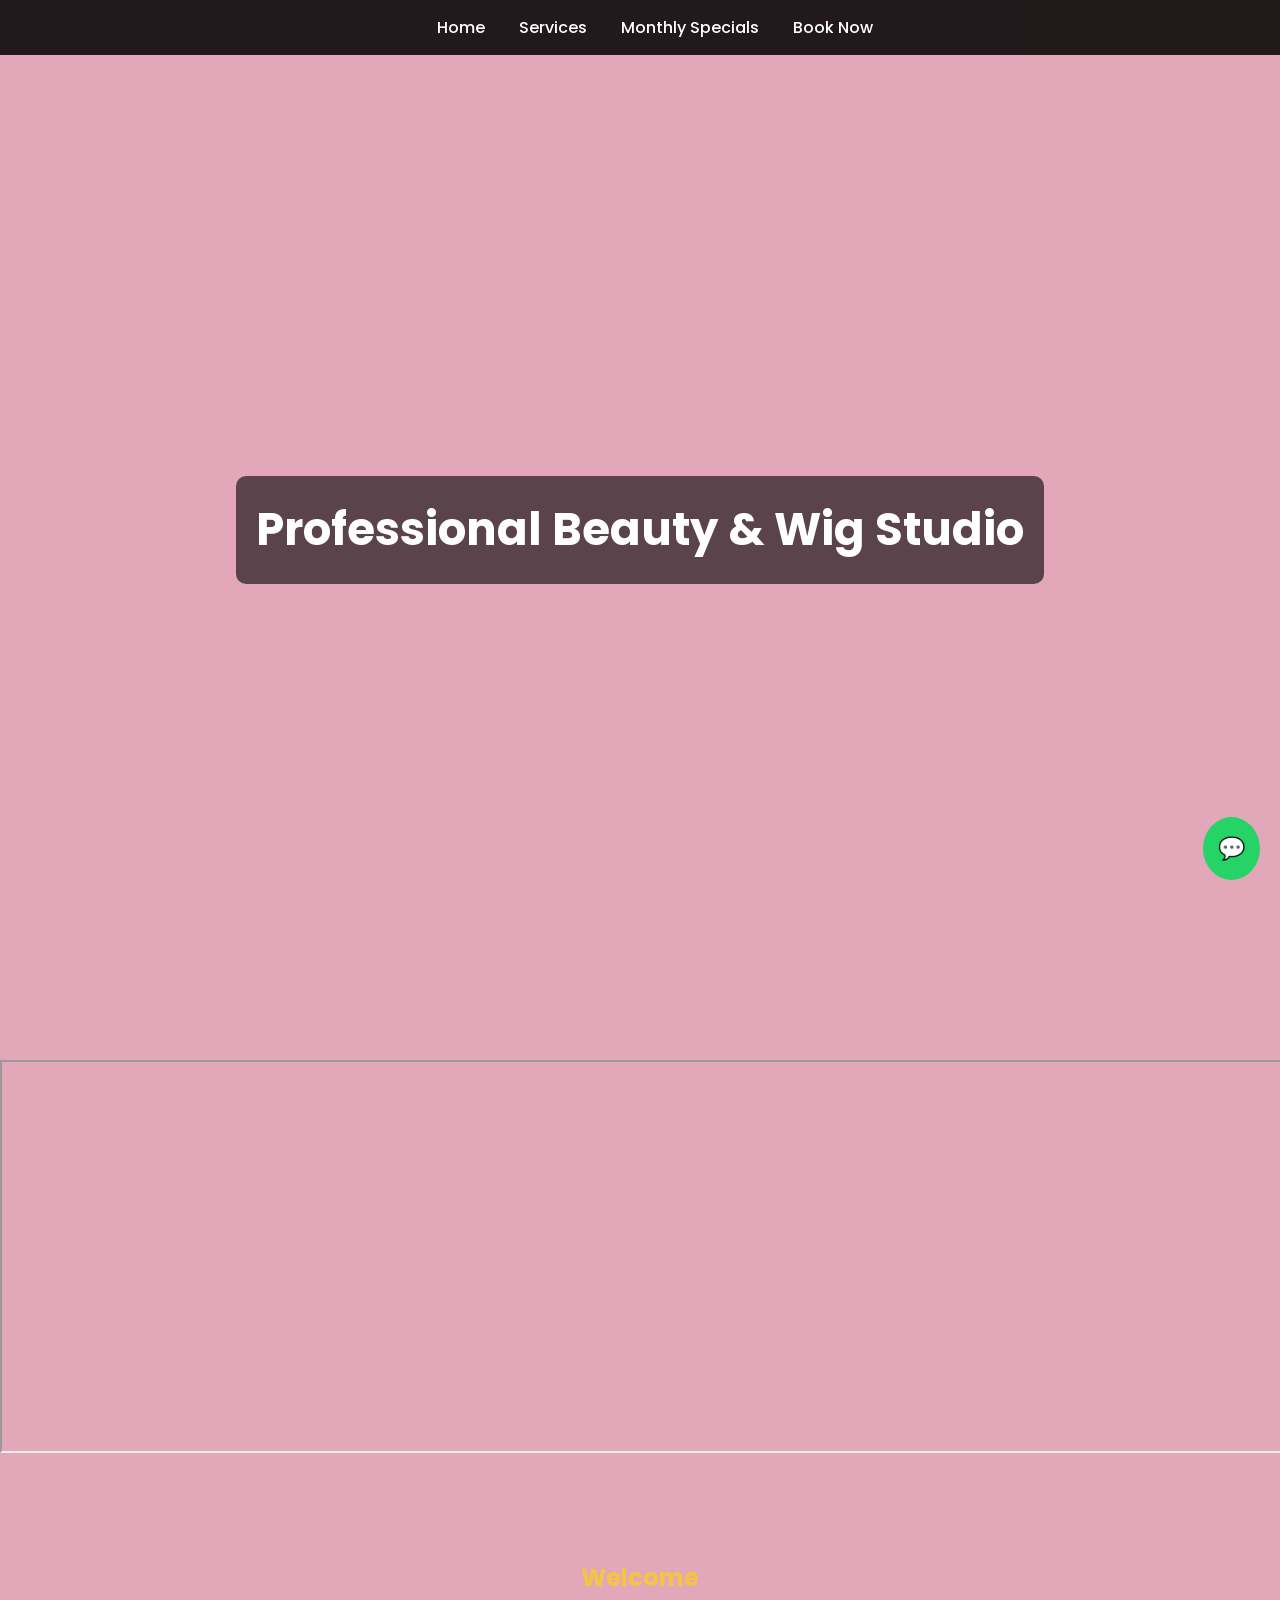
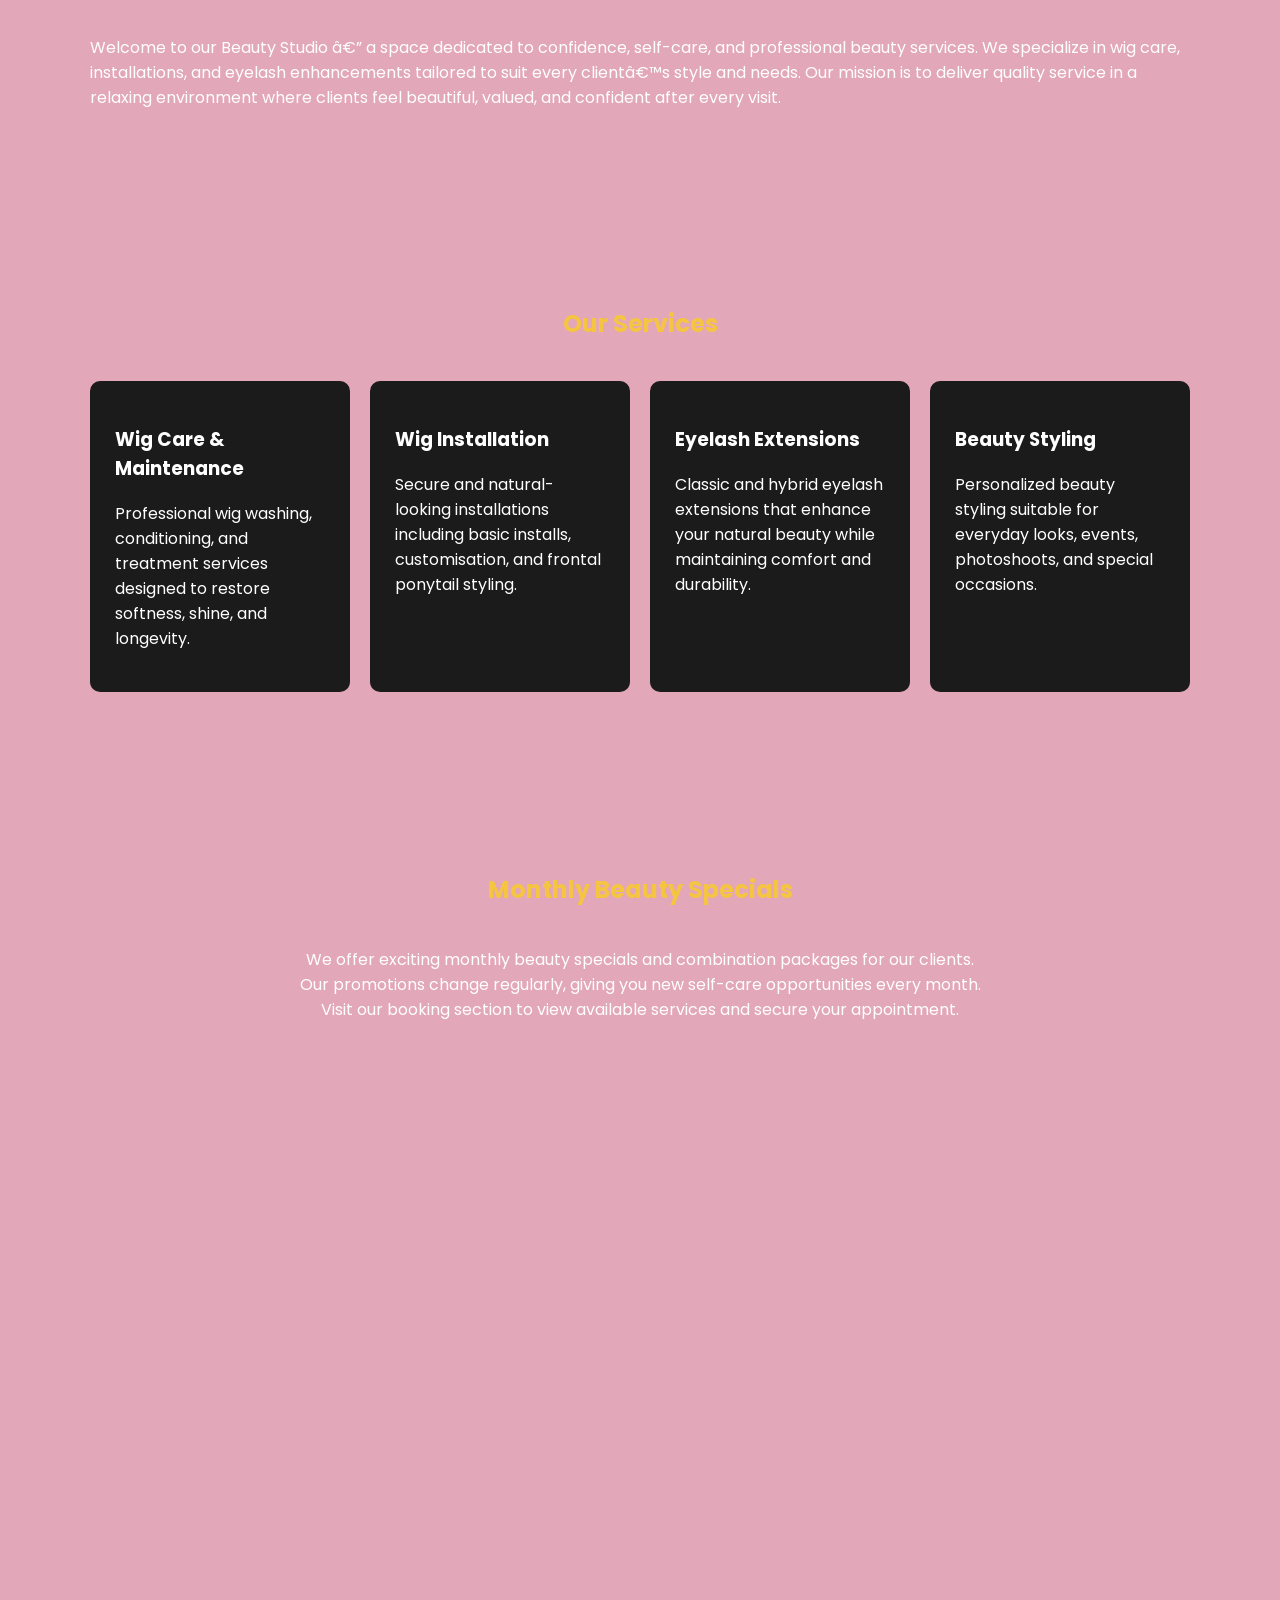
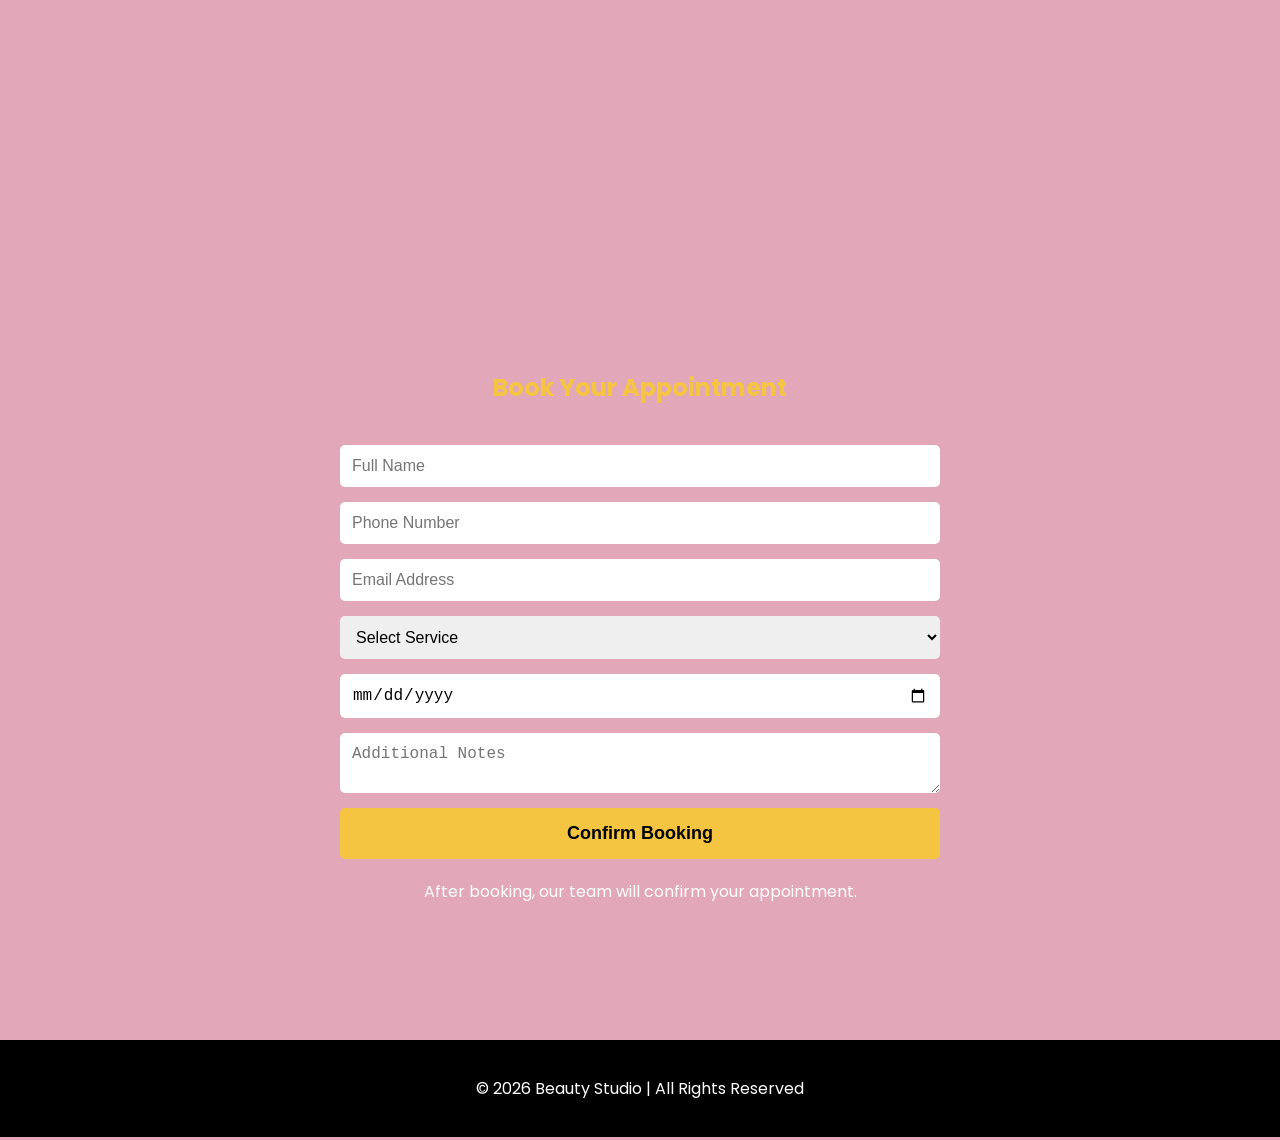
==== book-a-slot.html @ 969ea7e7 "Add files via upload" ====
<!DOCTYPE html>
<html lang="en">
<head>
<meta charset="UTF-8">
<meta name="viewport" content="width=device-width, initial-scale=1.0">
<meta property="og:title" content="Welcome to Hair by Sane Beauty Service">
<meta name="description" content="Step into Hair by Sane, where beauty, confidence, and self-care unite. Located in Mpumalanga Township, Hammarsdale Unit 4 ebhareni, opposite Nosipho Little People Day Care, our studio is dedicated to offering exceptional hair and beauty services tailored to help you look and feel your best."> 
<title>Hair by Sane Beauty Service | Booking</title>
 

<link href="https://fonts.googleapis.com/css2?family=Poppins:wght@300;500;700&display=swap" rel="stylesheet">
<!--=============== FAVICON ===============-->
<link rel="shortcut icon" href="Hair-by-Sane-Beauty-Service-HSBS_htm_files/35.jpg" type="image/x-icon">  
 
<style>

body{
margin:0;
font-family:Poppins, sans-serif;
background:#e2a7b9;
color:white;
scroll-behavior:smooth;
}

/* NAVBAR */

nav{
position:fixed;
width:100%;
background:rgba(0,0,0,0.85);
padding:15px;
text-align:center;
z-index:1000;
}

nav a{
color:white;
margin:0 15px;
text-decoration:none;
font-weight:500;
}

nav a:hover{
color:#f5c542;
}

/* HERO */

.hero{
height:100vh;
background:url("https://images.unsplash.com/photo-1522335789203-aabd1fc54bc9") center/cover no-repeat;
display:flex;
justify-content:center;
align-items:center;
text-align:center;
}

.hero h1{
font-size:45px;
background:rgba(0,0,0,0.6);
padding:20px;
border-radius:10px;
}

/* SECTION */

section{
padding:80px 20px;
max-width:1100px;
margin:auto;
}

h2{
text-align:center;
margin-bottom:40px;
color:#f5c542;
}

/* SERVICES */

.services{
display:grid;
grid-template-columns:repeat(auto-fit,minmax(250px,1fr));
gap:20px;
}

.card{
background:#1b1b1b;
padding:25px;
border-radius:10px;
transition:.3s;
}

.card:hover{
transform:translateY(-5px);
}

/* BOOKING FORM */

form{
max-width:600px;
margin:auto;
display:flex;
flex-direction:column;
gap:15px;
}

input, select, textarea{
padding:12px;
border:none;
border-radius:5px;
font-size:16px;
}

button{
padding:15px;
background:#f5c542;
border:none;
font-size:18px;
font-weight:bold;
cursor:pointer;
border-radius:5px;
}

button:hover{
background:#d9a900;
}

/* WHATSAPP BUTTON */

.whatsapp{
position:fixed;
bottom:20px;
right:20px;
background:#25D366;
color:white;
padding:15px;
border-radius:50%;
font-size:22px;
text-decoration:none;
}

/* FOOTER */

footer{
text-align:center;
padding:20px;
background:black;
margin-top:40px;
}

</style>
</head>

<body>

<!-- NAVIGATION -->
<nav>
<a href="index.html">Home</a>
<a href="#services">Services</a>
<a href="#specials">Monthly Specials</a>
<a href="#booking">Book Now</a>
</nav>

<!-- HERO -->
<section class="hero" id="home">
<h1>Professional Beauty & Wig Studio</h1>
</section>

<!-- HERO --><iframe width="100%" height="389" src="https://www.youtube.com/embed/BzWWoB2ot_w?si=PWeNoA4qysAaxD4k" title="YouTube video player" allow="accelerometer; autoplay; clipboard-write; encrypted-media; gyroscope; picture-in-picture; web-share" referrerpolicy="strict-origin-when-cross-origin"></iframe>  

<!-- ABOUT -->
<section>
<h2>Welcome</h2>
<p>
Welcome to our Beauty Studio â€” a space dedicated to confidence, self-care,
and professional beauty services. We specialize in wig care, installations,
and eyelash enhancements tailored to suit every clientâ€™s style and needs.

Our mission is to deliver quality service in a relaxing environment where
clients feel beautiful, valued, and confident after every visit.
</p>
</section>

<!-- SERVICES -->
<section id="services">
<h2>Our Services</h2>

<div class="services">

<div class="card">
<h3>Wig Care & Maintenance</h3>
<p>
Professional wig washing, conditioning, and treatment services designed
to restore softness, shine, and longevity.
</p>
</div>

<div class="card">
<h3>Wig Installation</h3>
<p>
Secure and natural-looking installations including basic installs,
customisation, and frontal ponytail styling.
</p>
</div>

<div class="card">
<h3>Eyelash Extensions</h3>
<p>
Classic and hybrid eyelash extensions that enhance your natural beauty
while maintaining comfort and durability.
</p>
</div>

<div class="card">
<h3>Beauty Styling</h3>
<p>
Personalized beauty styling suitable for everyday looks,
events, photoshoots, and special occasions.
</p>
</div>

</div>
</section>

<!-- SPECIALS -->
<section id="specials">
<h2>Monthly Beauty Specials</h2>

<p style="text-align:center;max-width:700px;margin:auto;">
We offer exciting monthly beauty specials and combination packages
for our clients. Our promotions change regularly, giving you new
self-care opportunities every month. Visit our booking section
to view available services and secure your appointment.
</p>

</section>

<!-- BOOKING -->
 <!-- Embedded booking begin --><div class="embedded-booking" data-url="https://ladyfairhairbeautysalon.trafft.com" data-query="&t=s&uuid=ceceace4-8acc-4a9b-857e-eccf742e65ca" data-lang="en" data-autoresize="1" data-showsidebar="1" style="min-width: 100%; height: 768px;"></div><script type="text/javascript" src="https://ladyfairhairbeautysalon.trafft.com/embed.js" async></script><!-- Embedded booking end -->
<section id="booking">
<h2>Book Your Appointment</h2>

<form action="https://formspree.io/f/xrbzgajo" method="POST">

<input type="text" placeholder="Full Name" required>

<input type="tel" placeholder="Phone Number" required>

<input type="email" placeholder="Email Address">

<select required>
<option value="">Select Service</option>
<option>Wig Wash & Treatment</option>
<option>Wig Installation</option>
<option>Frontal Ponytail Styling</option>
<option>Classic Eyelashes</option>
<option>Hybrid Eyelashes</option>
</select>

<input type="date" required>

<textarea placeholder="Additional Notes"></textarea>

<button type="submit">Confirm Booking</button>

</form>

<p style="text-align:center;margin-top:20px;">
After booking, our team will confirm your appointment.
</p>

</section>

<!-- FOOTER -->
<footer>
<p>© 2026 Beauty Studio | All Rights Reserved</p>
</footer>

<!-- WHATSAPP CONTACT -->
<a class="whatsapp" href="https://wa.me/2765570431" target="_blank">💬</a>

</body>
</html>
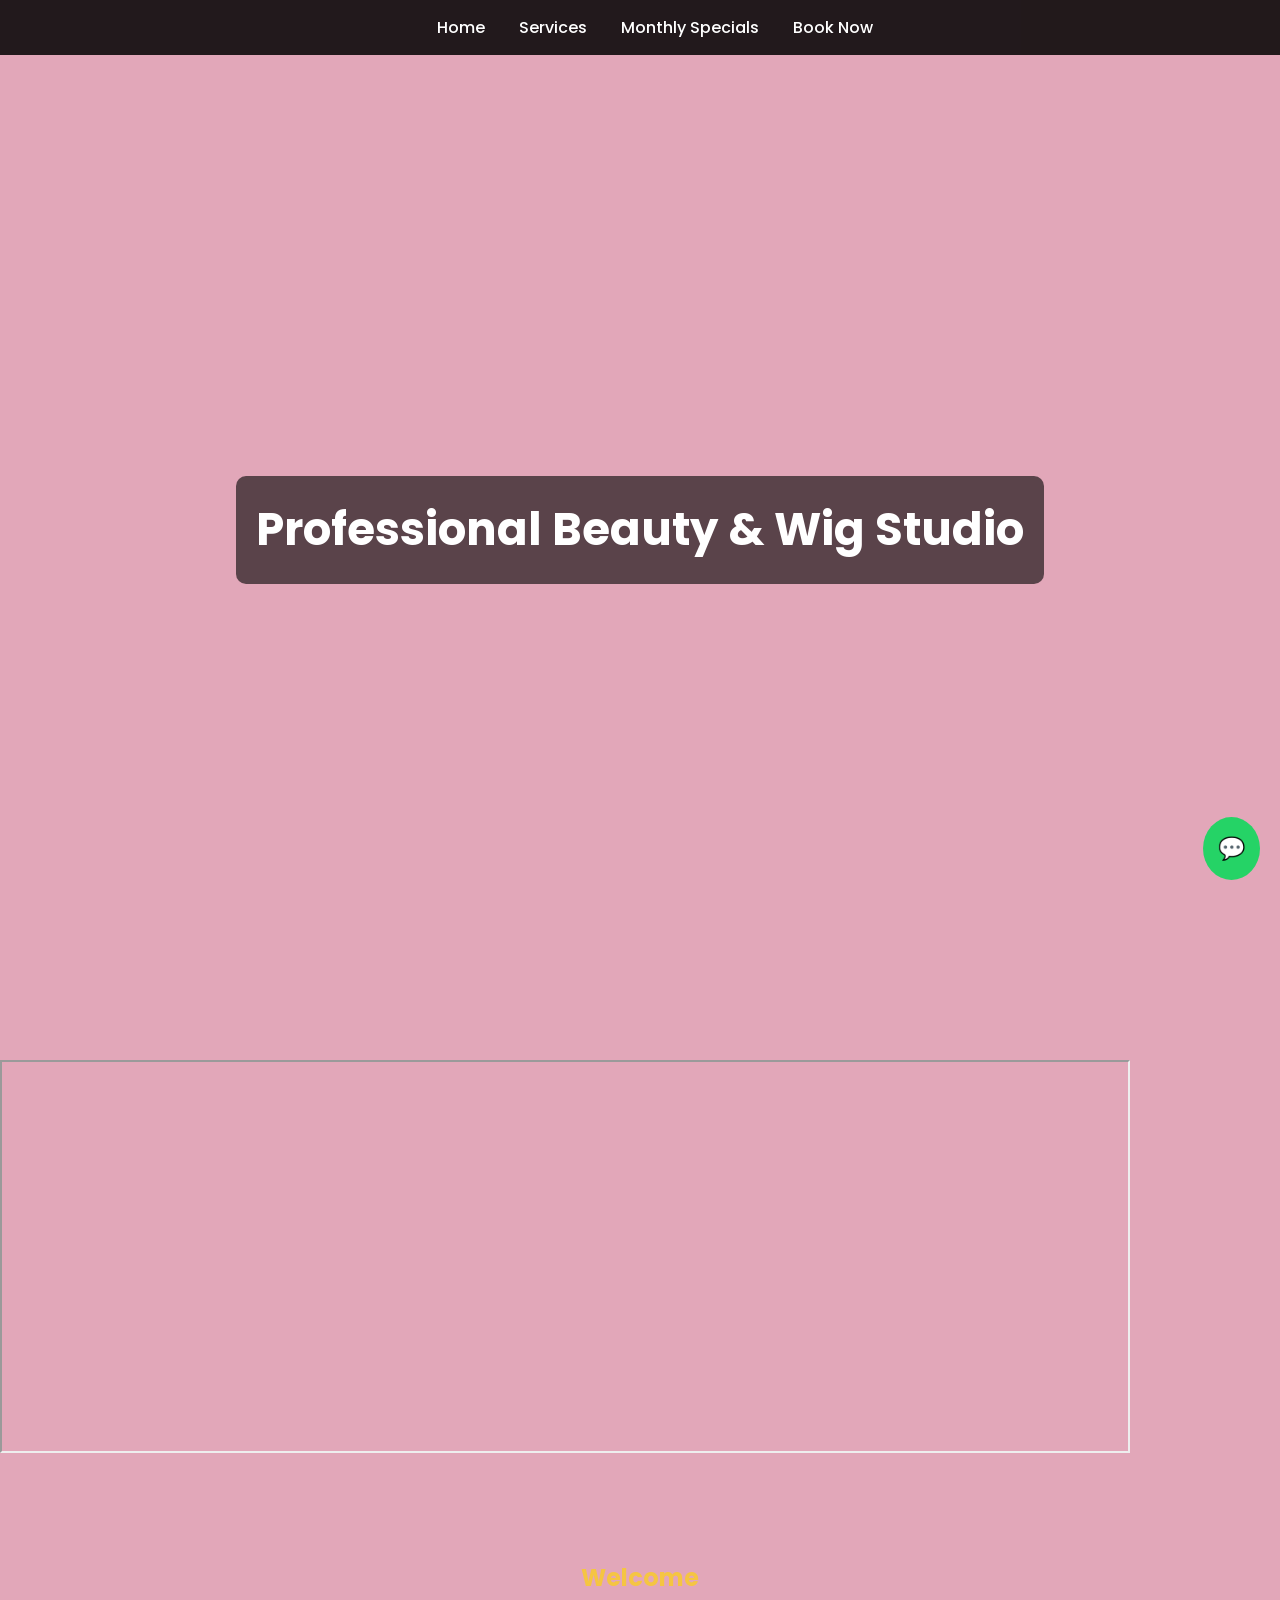
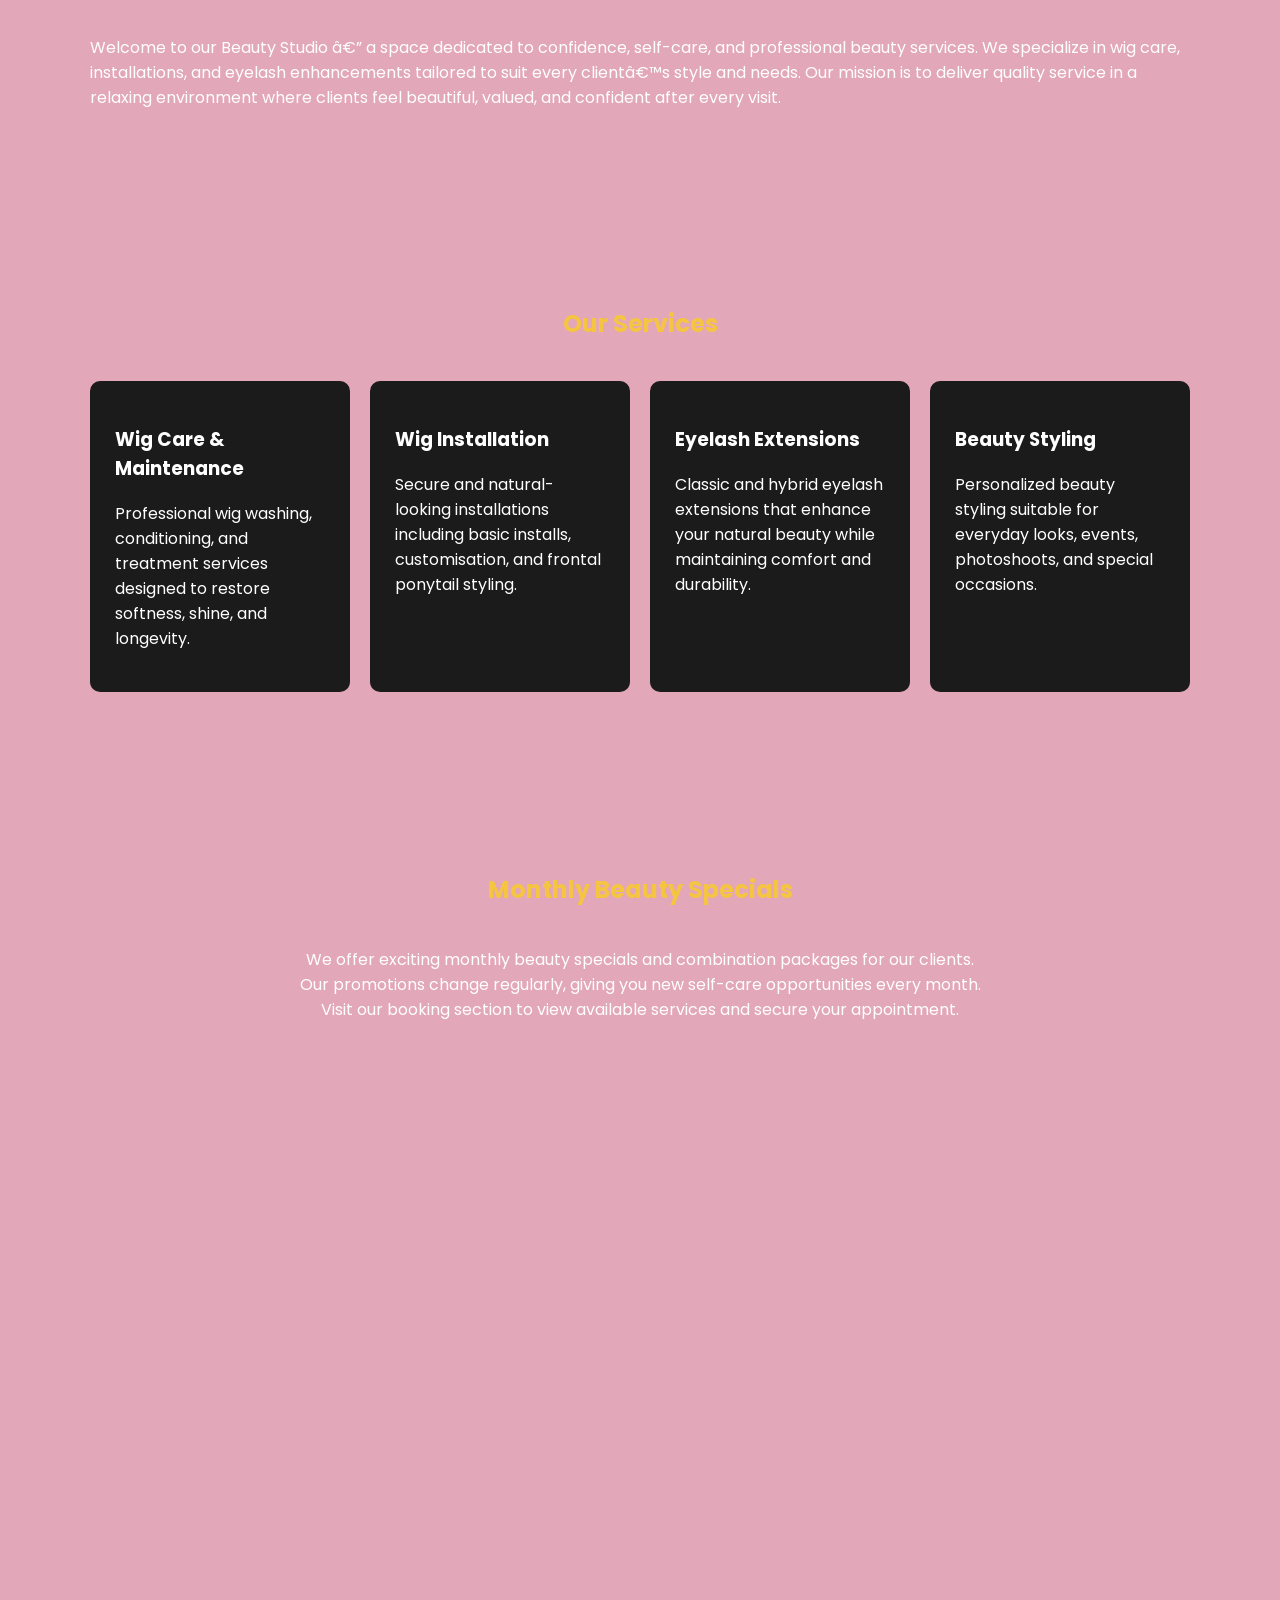
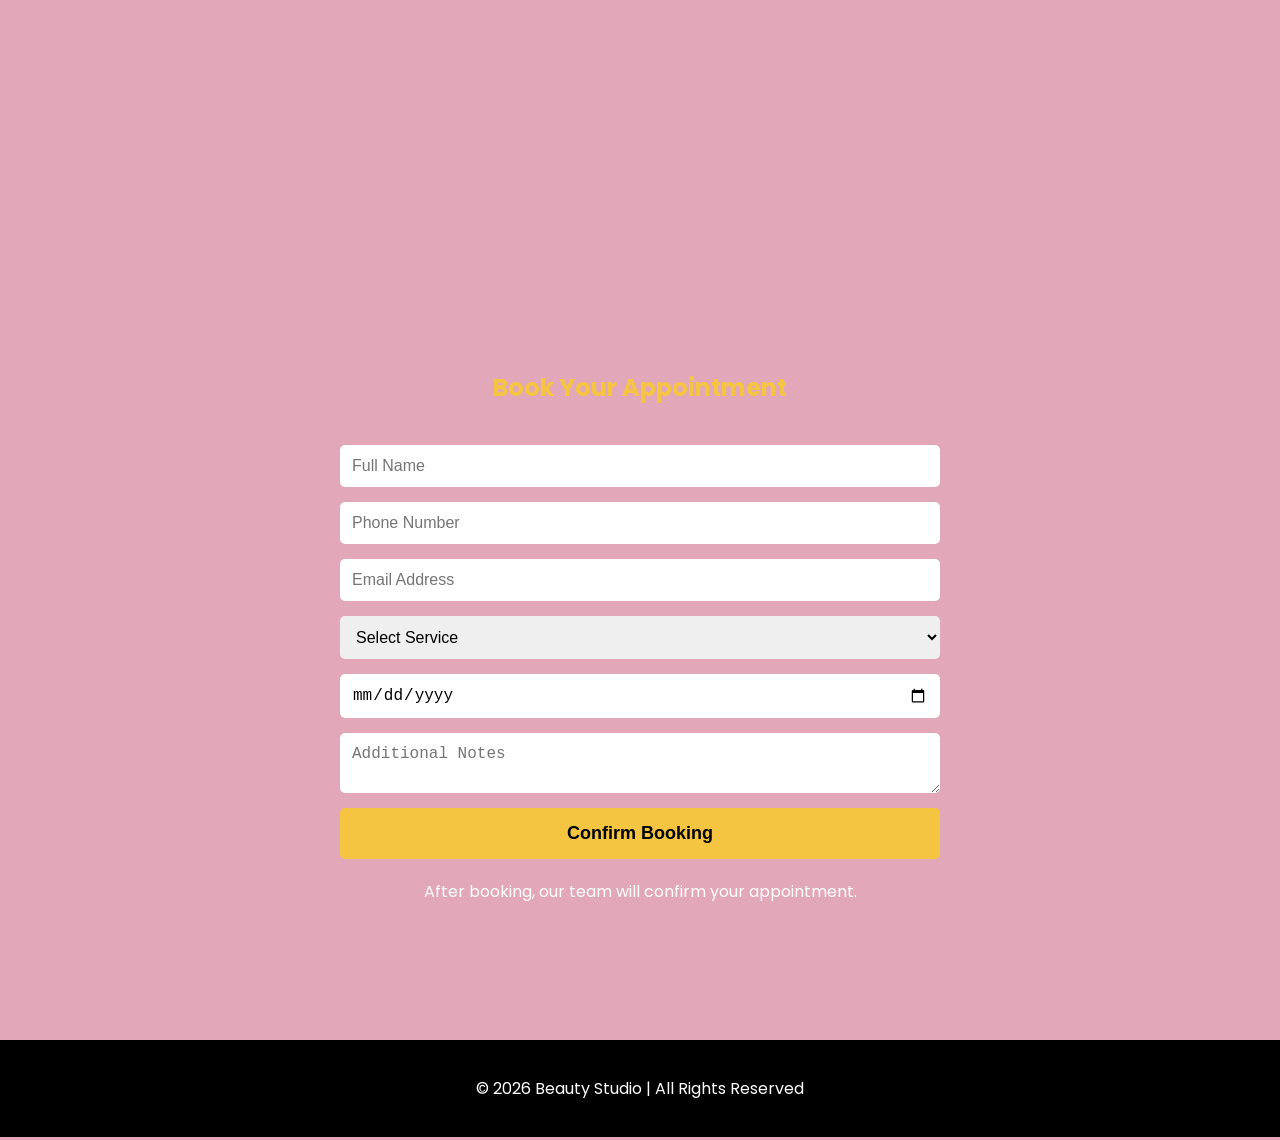
==== commit 78728806: "Add files via upload" ====
--- a/book-a-slot.html
+++ b/book-a-slot.html
@@ -167,7 +167,7 @@
 <h1>Professional Beauty & Wig Studio</h1>
 </section>
 
-<!-- HERO --><iframe width="100%" height="389" src="https://www.youtube.com/embed/BzWWoB2ot_w?si=PWeNoA4qysAaxD4k" title="YouTube video player" allow="accelerometer; autoplay; clipboard-write; encrypted-media; gyroscope; picture-in-picture; web-share" referrerpolicy="strict-origin-when-cross-origin"></iframe>  
+<iframe width="88%" height="389" src="https://www.youtube.com/embed/BzWWoB2ot_w?si=PWeNoA4qysAaxD4k" title="YouTube video player" allow="accelerometer; autoplay; clipboard-write; encrypted-media; gyroscope; picture-in-picture; web-share" referrerpolicy="strict-origin-when-cross-origin"></iframe>  
 
 <!-- ABOUT -->
 <section>
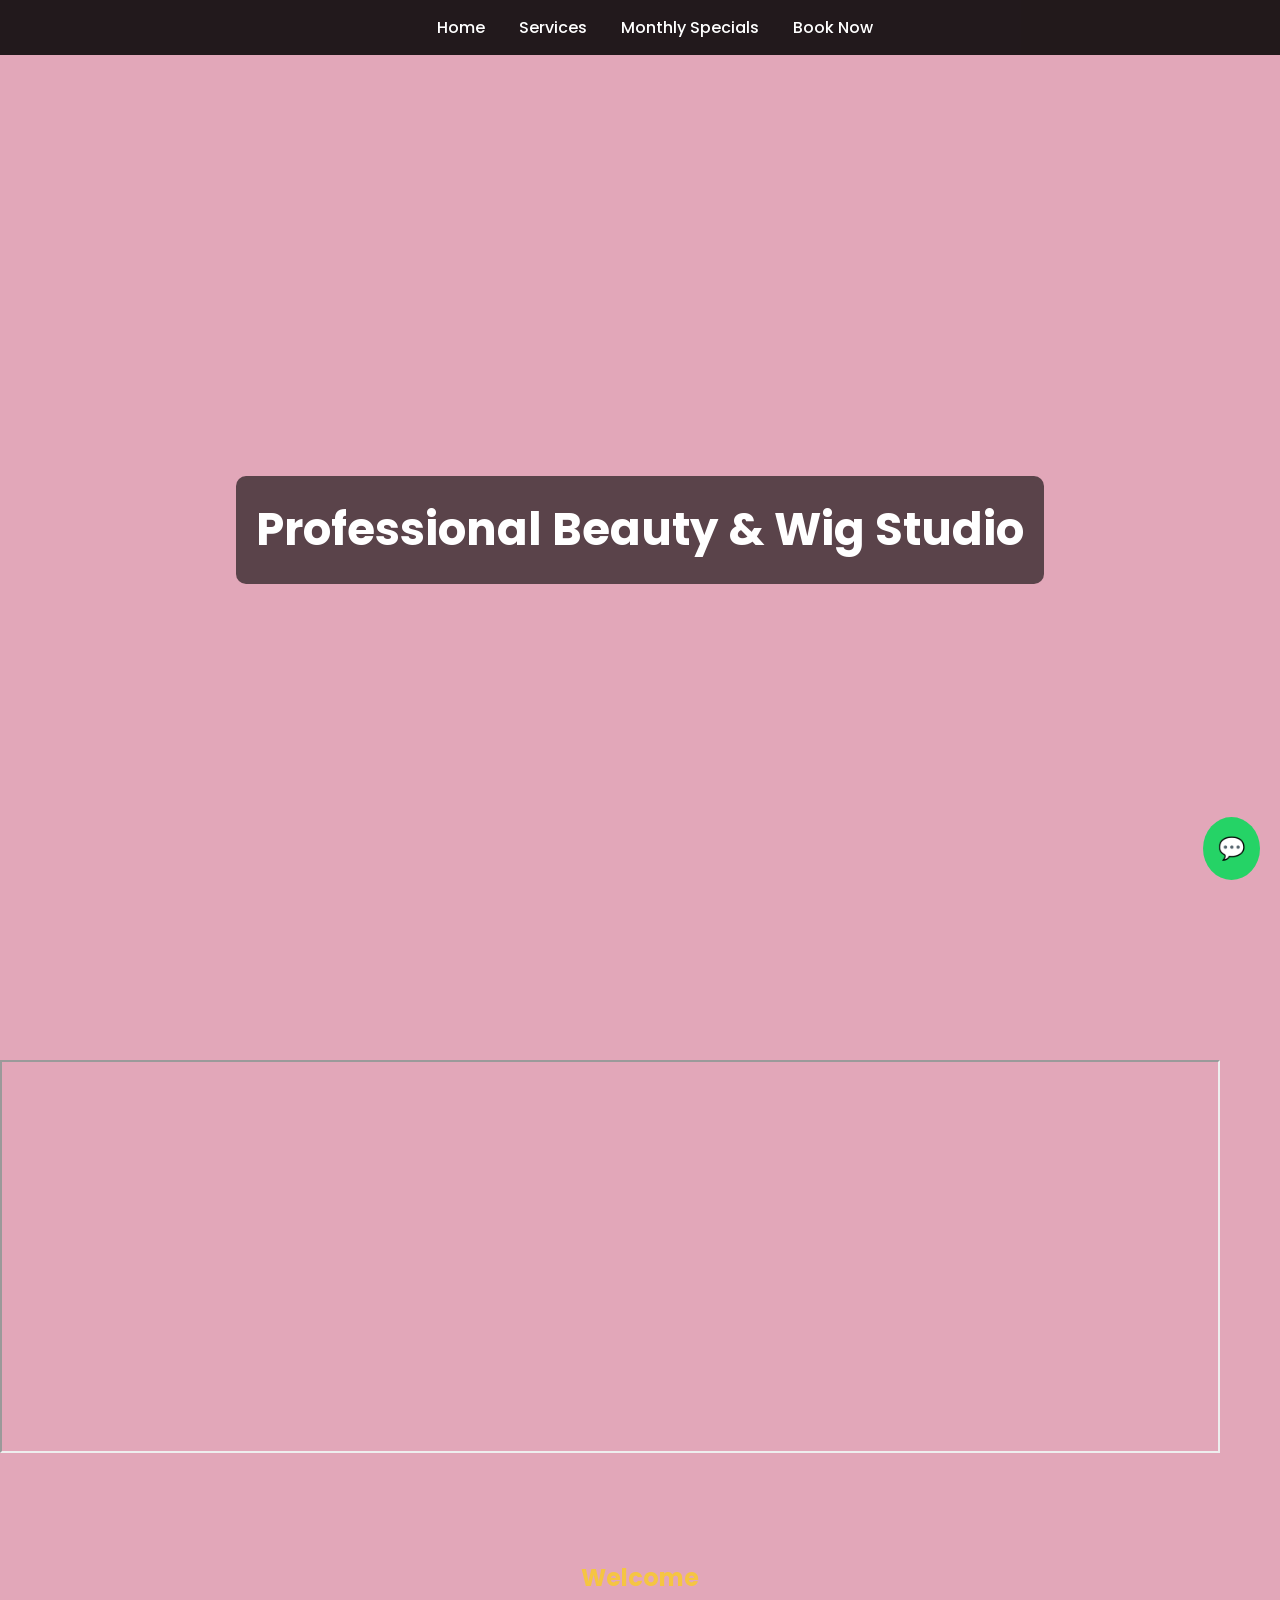
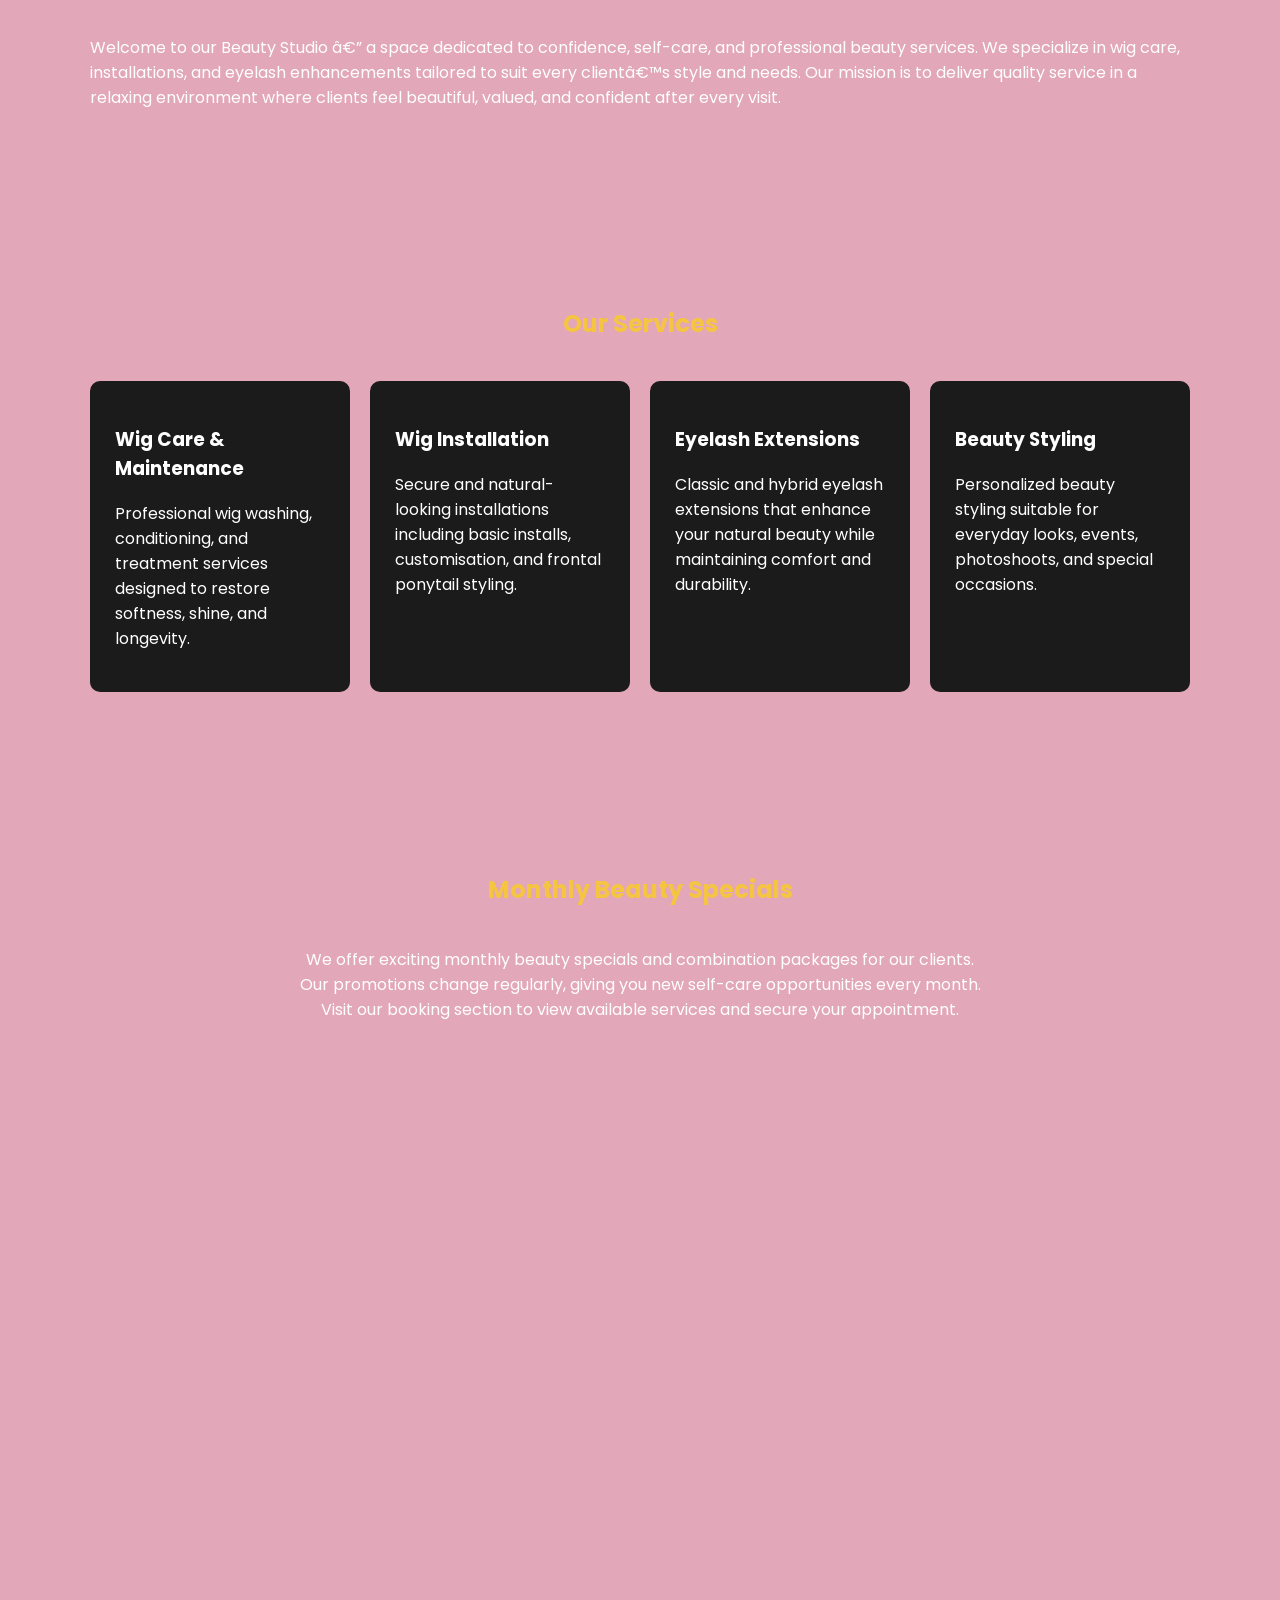
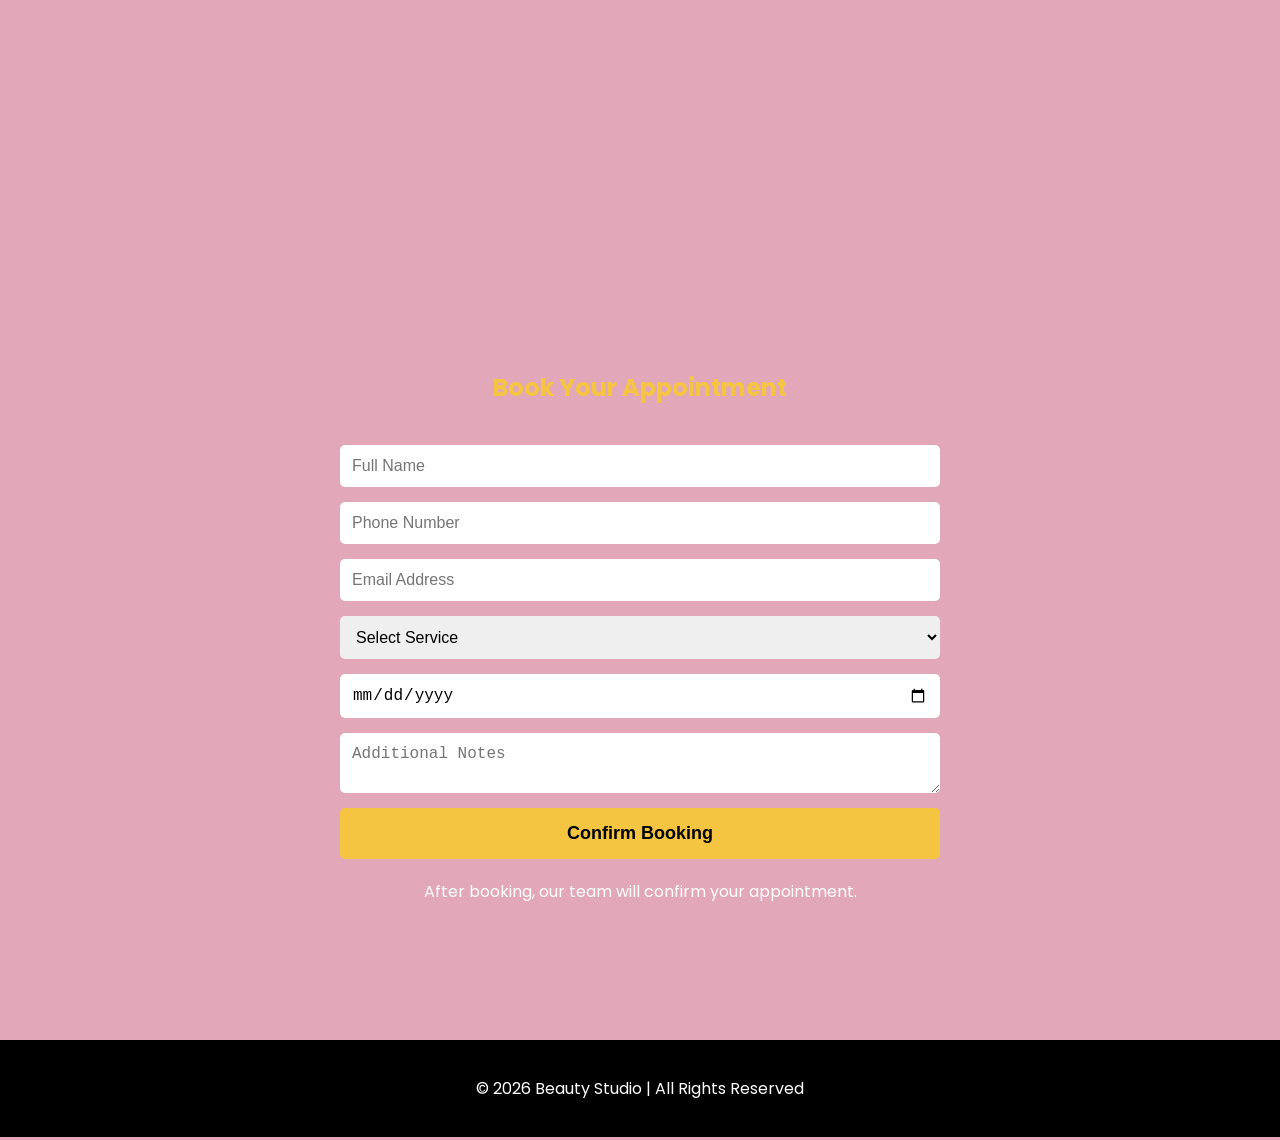
==== commit c00b7edd: "Update book-a-slot.html" ====
--- a/book-a-slot.html
+++ b/book-a-slot.html
@@ -167,7 +167,7 @@
 <h1>Professional Beauty & Wig Studio</h1>
 </section>
 
-<iframe width="88%" height="389" src="https://www.youtube.com/embed/BzWWoB2ot_w?si=PWeNoA4qysAaxD4k" title="YouTube video player" allow="accelerometer; autoplay; clipboard-write; encrypted-media; gyroscope; picture-in-picture; web-share" referrerpolicy="strict-origin-when-cross-origin"></iframe>  
+<iframe width="95%" height="389" src="https://www.youtube.com/embed/BzWWoB2ot_w?si=PWeNoA4qysAaxD4k" title="YouTube video player" allow="accelerometer; autoplay; clipboard-write; encrypted-media; gyroscope; picture-in-picture; web-share" referrerpolicy="strict-origin-when-cross-origin"></iframe>  
 
 <!-- ABOUT -->
 <section>
@@ -281,4 +281,4 @@
 <a class="whatsapp" href="https://wa.me/2765570431" target="_blank">💬</a>
 
 </body>
-</html>+</html>
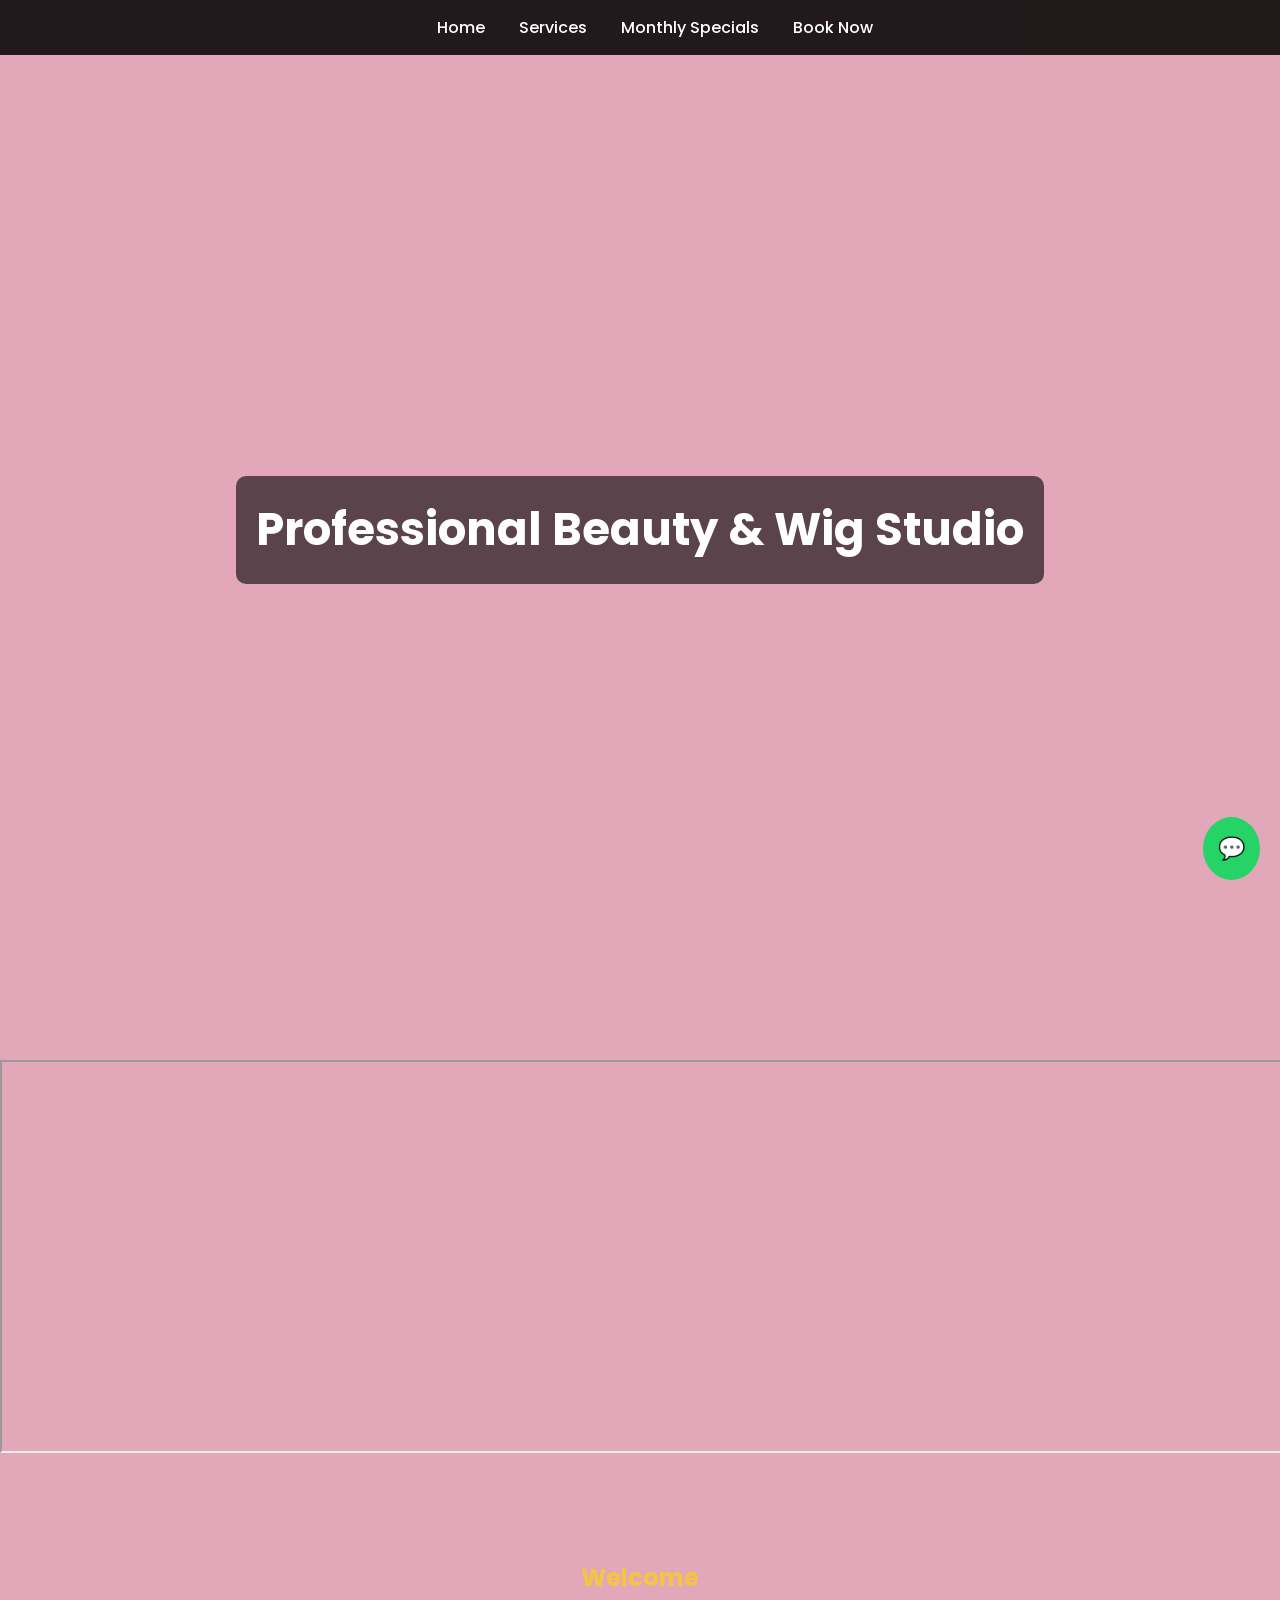
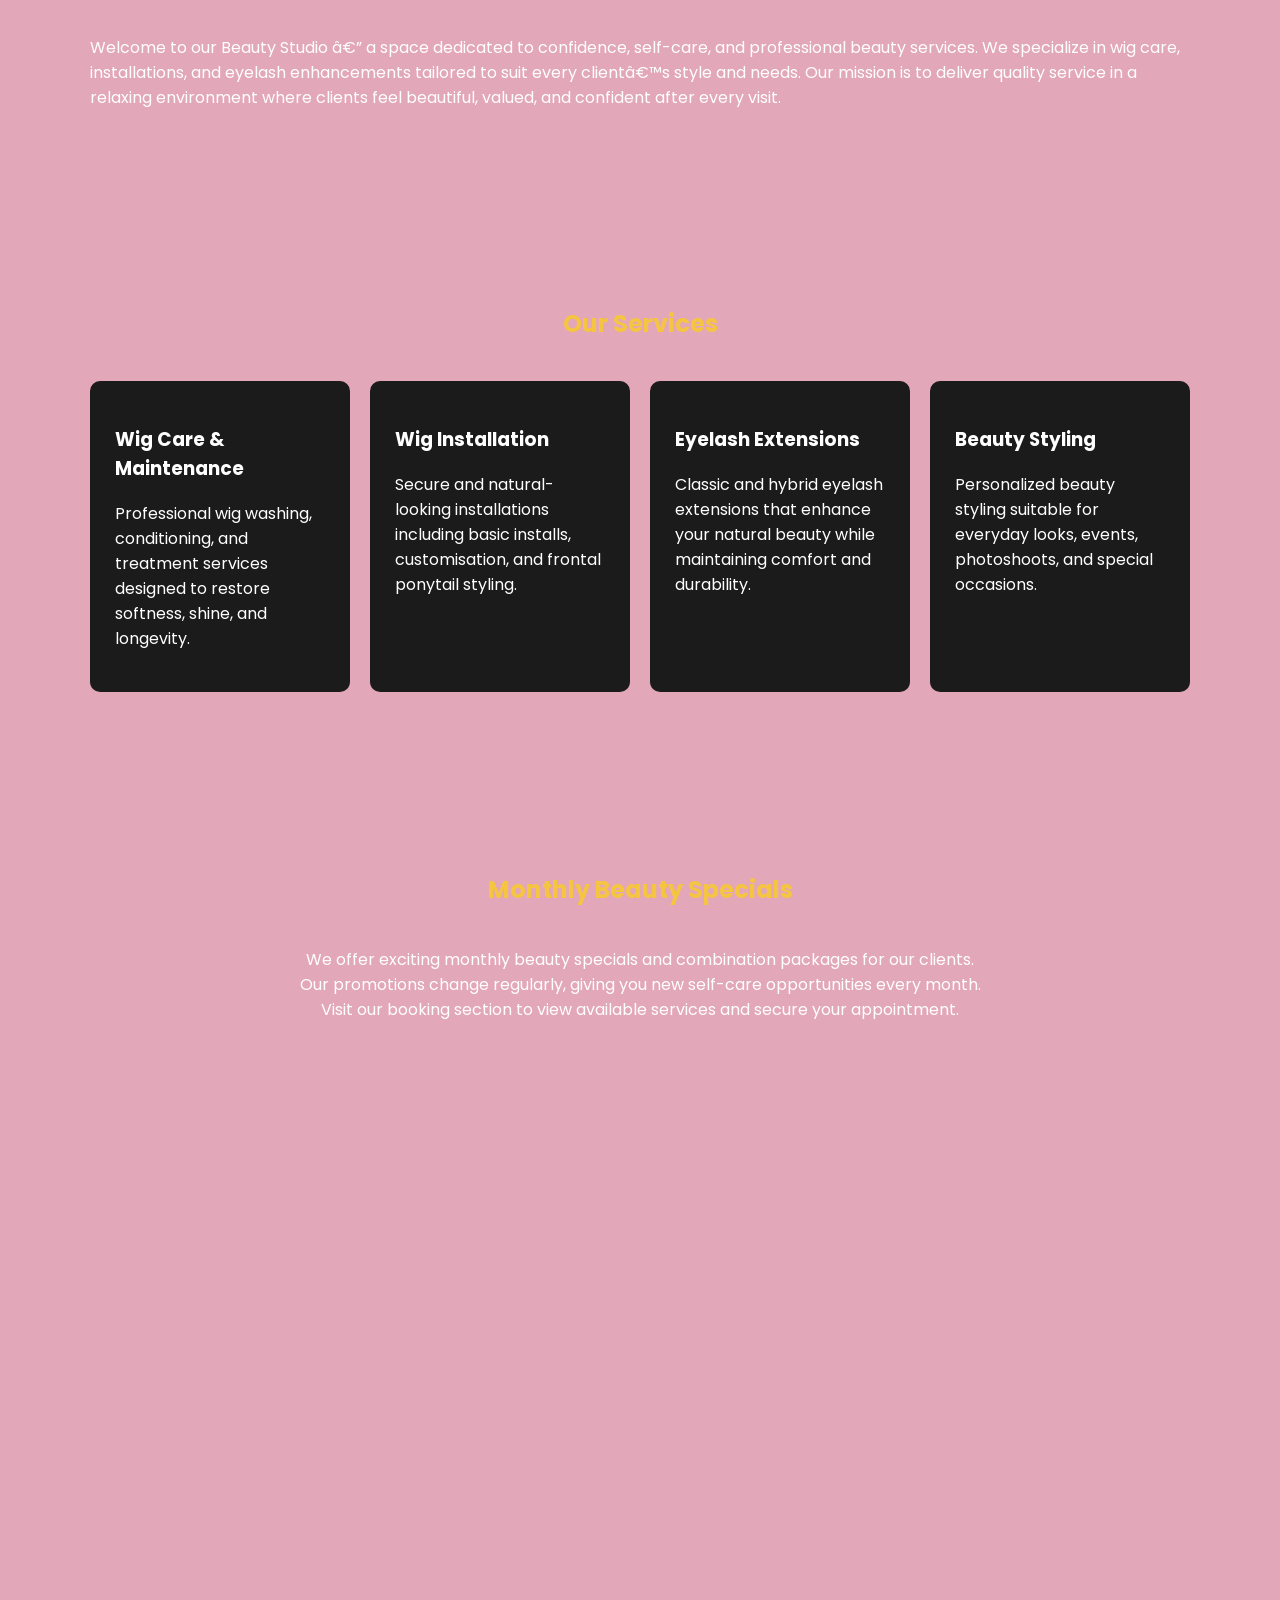
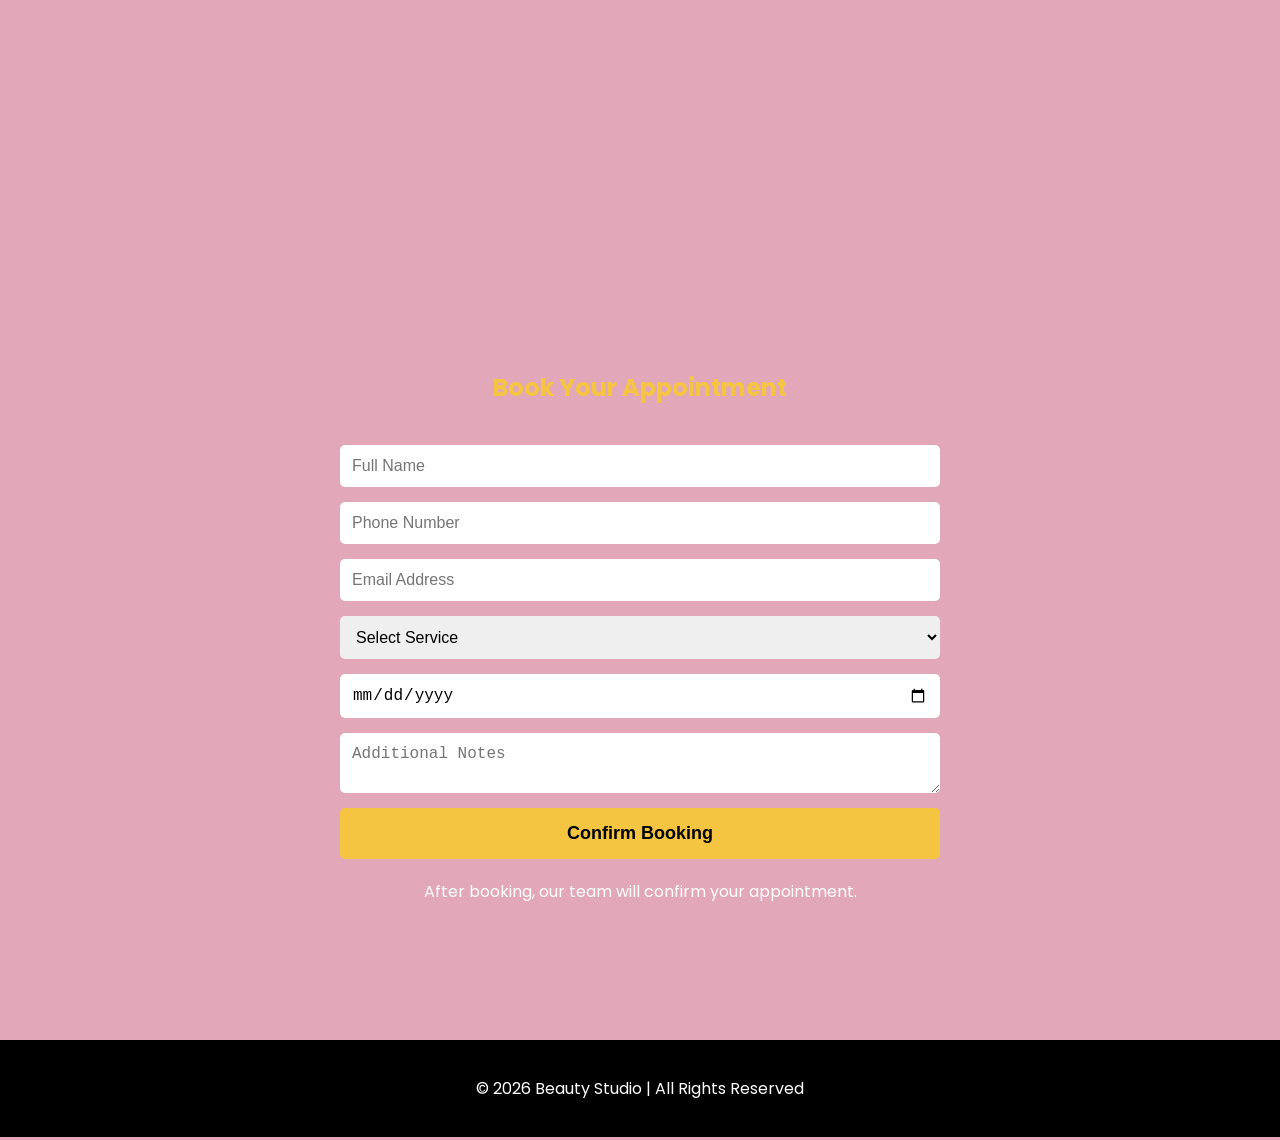
==== commit 1d3c5de3: "Update book-a-slot.html" ====
--- a/book-a-slot.html
+++ b/book-a-slot.html
@@ -167,7 +167,7 @@
 <h1>Professional Beauty & Wig Studio</h1>
 </section>
 
-<iframe width="95%" height="389" src="https://www.youtube.com/embed/BzWWoB2ot_w?si=PWeNoA4qysAaxD4k" title="YouTube video player" allow="accelerometer; autoplay; clipboard-write; encrypted-media; gyroscope; picture-in-picture; web-share" referrerpolicy="strict-origin-when-cross-origin"></iframe>  
+<iframe width="100%" height="389" src="https://www.youtube.com/embed/BzWWoB2ot_w?si=PWeNoA4qysAaxD4k" title="YouTube video player" allow="accelerometer; autoplay; clipboard-write; encrypted-media; gyroscope; picture-in-picture; web-share" referrerpolicy="strict-origin-when-cross-origin"></iframe>  
 
 <!-- ABOUT -->
 <section>
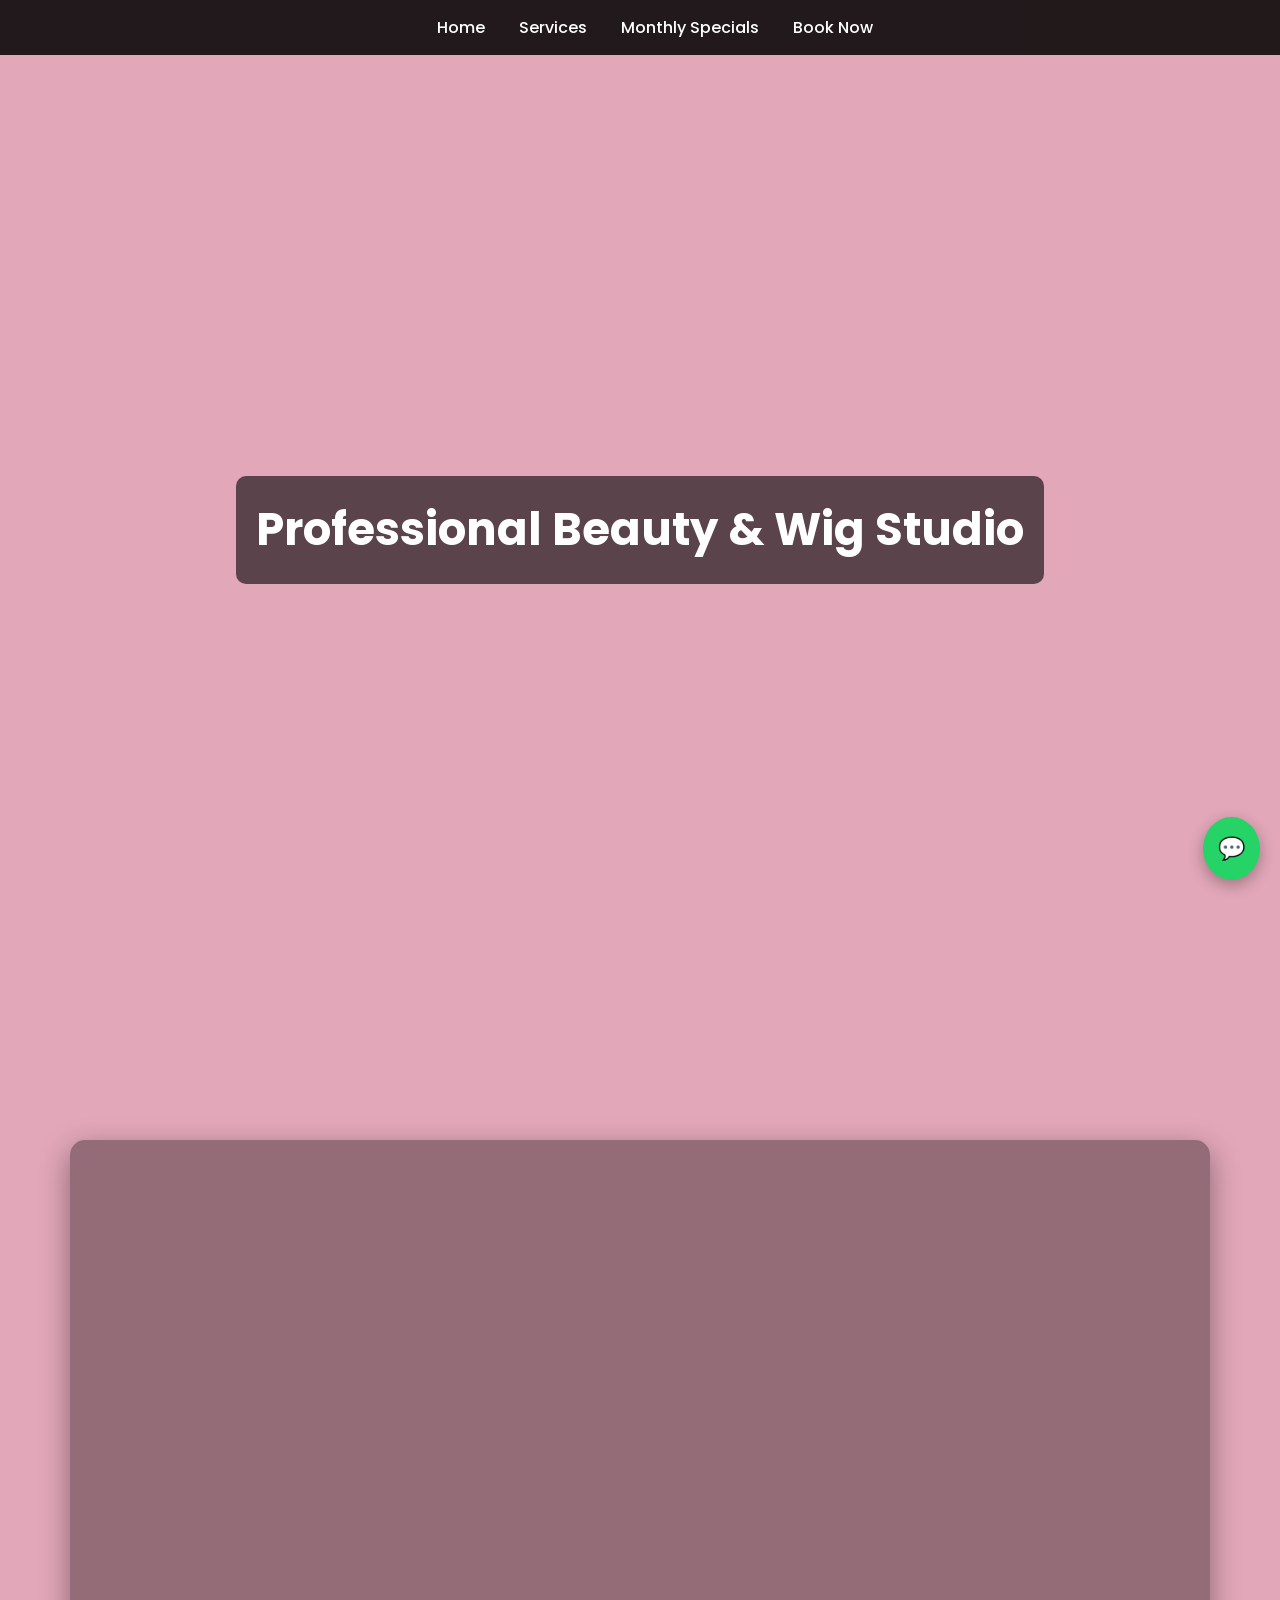
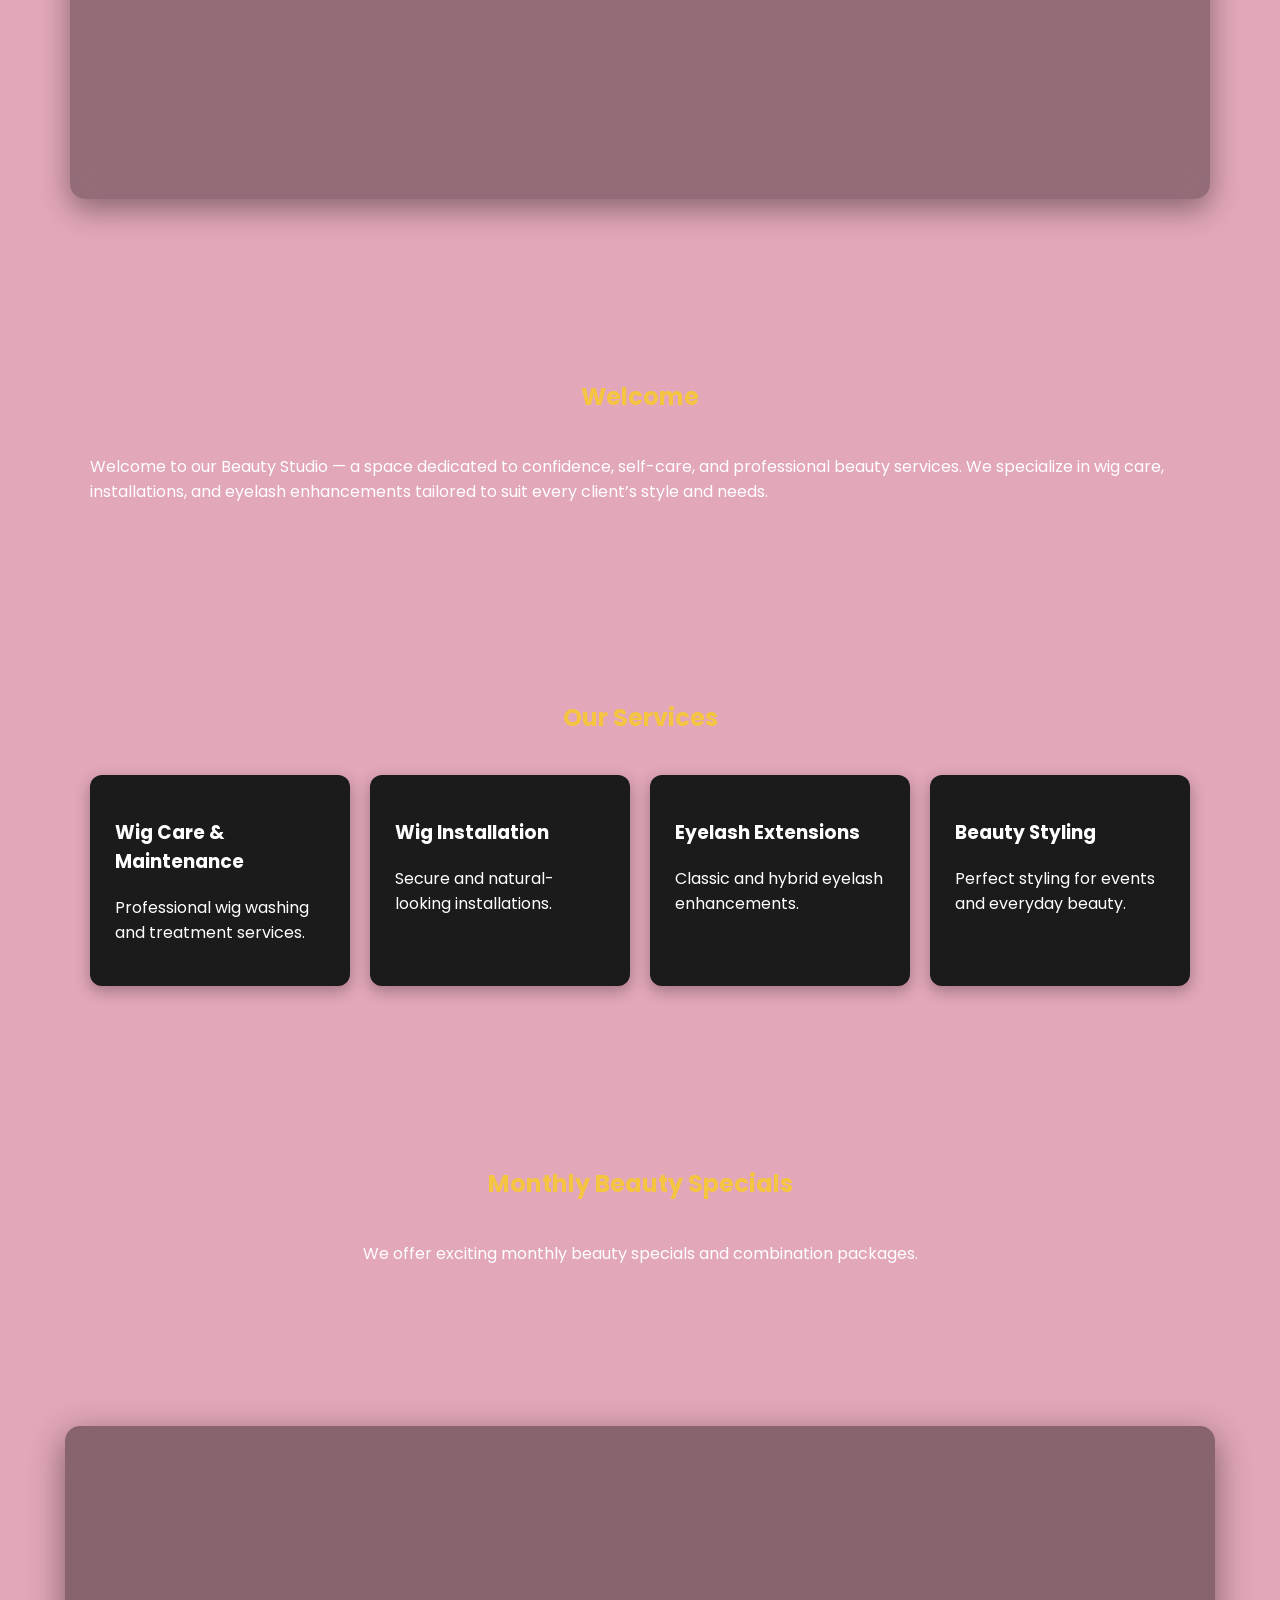
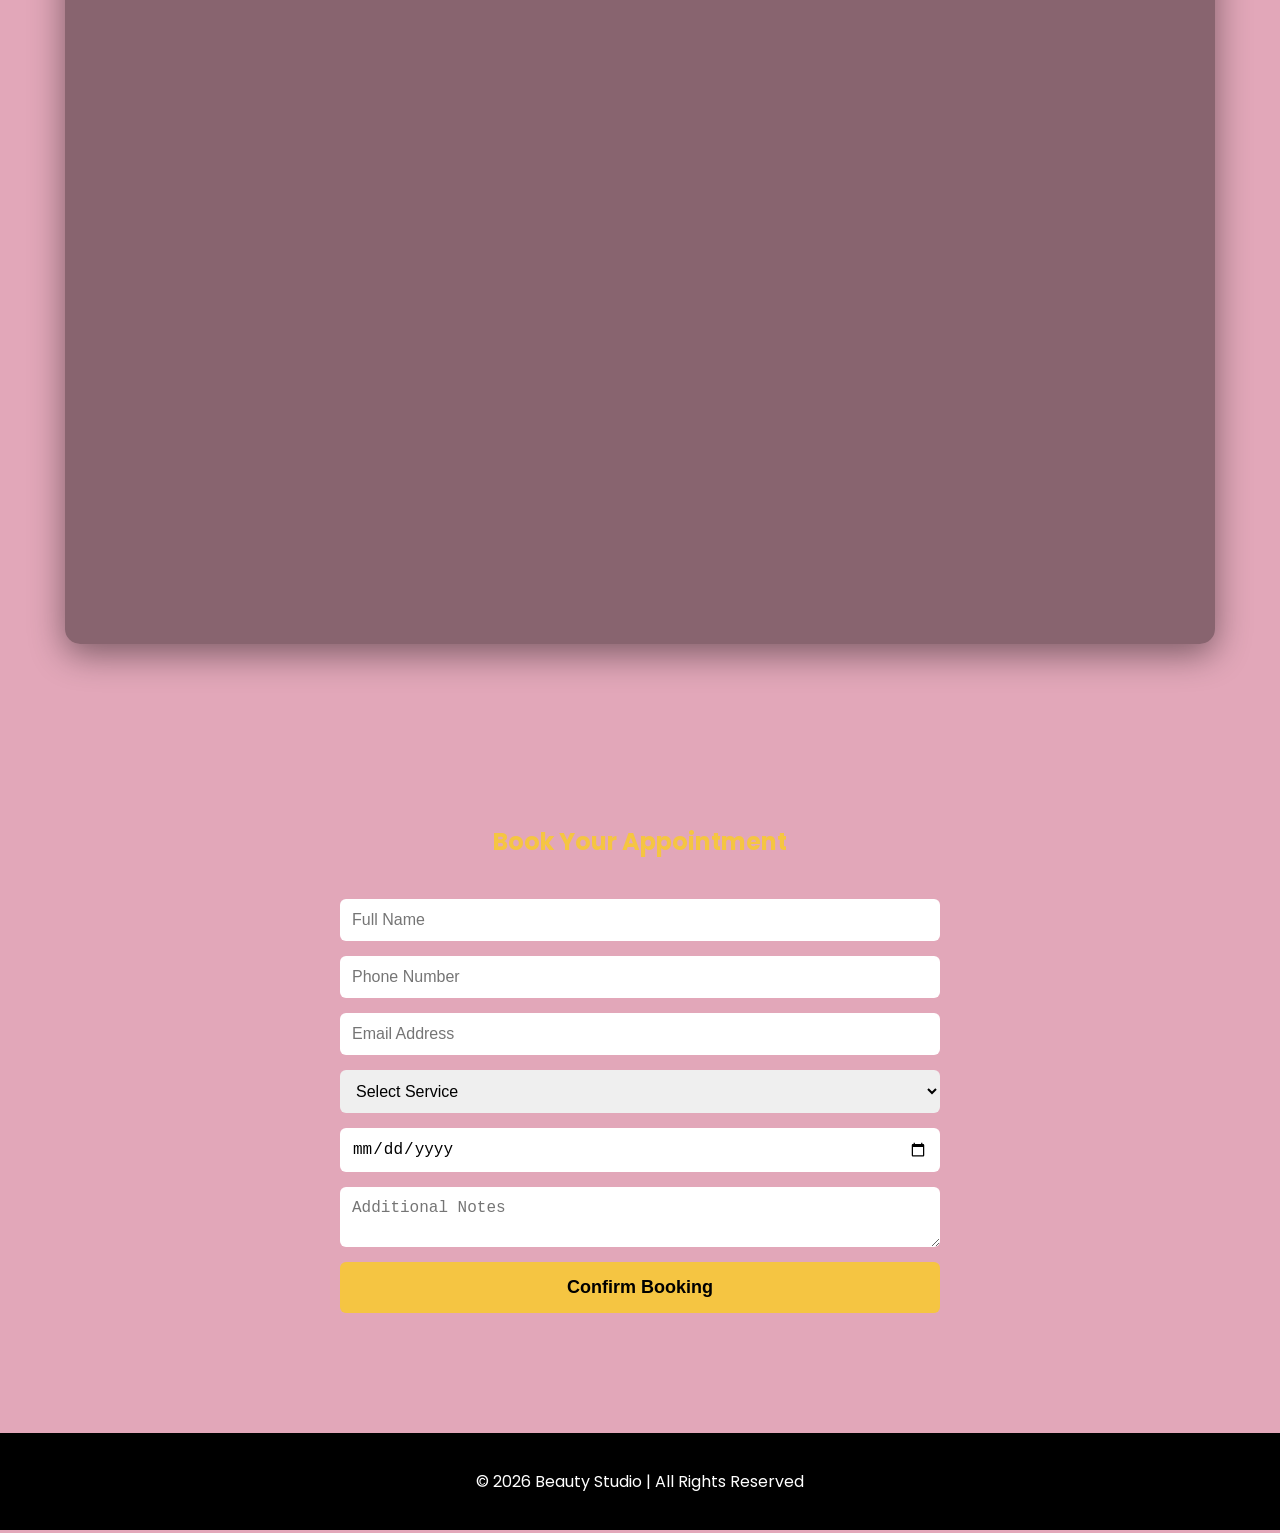
==== commit 7af47c34: "Update book-a-slot.html" ====
--- a/book-a-slot.html
+++ b/book-a-slot.html
@@ -3,15 +3,16 @@
 <head>
 <meta charset="UTF-8">
 <meta name="viewport" content="width=device-width, initial-scale=1.0">
+
 <meta property="og:title" content="Welcome to Hair by Sane Beauty Service">
-<meta name="description" content="Step into Hair by Sane, where beauty, confidence, and self-care unite. Located in Mpumalanga Township, Hammarsdale Unit 4 ebhareni, opposite Nosipho Little People Day Care, our studio is dedicated to offering exceptional hair and beauty services tailored to help you look and feel your best."> 
+<meta name="description" content="Step into Hair by Sane, where beauty, confidence, and self-care unite.">
+
 <title>Hair by Sane Beauty Service | Booking</title>
- 
 
 <link href="https://fonts.googleapis.com/css2?family=Poppins:wght@300;500;700&display=swap" rel="stylesheet">
-<!--=============== FAVICON ===============-->
+
 <link rel="shortcut icon" href="Hair-by-Sane-Beauty-Service-HSBS_htm_files/35.jpg" type="image/x-icon">  
- 
+
 <style>
 
 body{
@@ -87,12 +88,57 @@
 .card{
 background:#1b1b1b;
 padding:25px;
-border-radius:10px;
+border-radius:12px;
 transition:.3s;
+box-shadow:0 5px 15px rgba(0,0,0,0.3);
 }
 
 .card:hover{
 transform:translateY(-5px);
+}
+
+/* ======================
+YOUTUBE VIDEO STYLING
+====================== */
+
+.video-section{
+max-width:1100px;
+margin:80px auto;
+padding:20px;
+background:rgba(0,0,0,0.35);
+border-radius:15px;
+backdrop-filter:blur(10px);
+box-shadow:0 10px 30px rgba(0,0,0,0.4);
+}
+
+.video-wrapper{
+position:relative;
+padding-bottom:56.25%;
+height:0;
+overflow:hidden;
+border-radius:12px;
+}
+
+.video-wrapper iframe{
+position:absolute;
+top:0;
+left:0;
+width:100%;
+height:100%;
+border:0;
+}
+
+/* ======================
+BOOKING EMBED STYLING
+====================== */
+
+.booking-container{
+max-width:1100px;
+margin:80px auto;
+padding:25px;
+background:rgba(0,0,0,0.4);
+border-radius:15px;
+box-shadow:0 10px 35px rgba(0,0,0,0.45);
 }
 
 /* BOOKING FORM */
@@ -108,7 +154,7 @@
 input, select, textarea{
 padding:12px;
 border:none;
-border-radius:5px;
+border-radius:6px;
 font-size:16px;
 }
 
@@ -119,14 +165,14 @@
 font-size:18px;
 font-weight:bold;
 cursor:pointer;
-border-radius:5px;
+border-radius:6px;
 }
 
 button:hover{
 background:#d9a900;
 }
 
-/* WHATSAPP BUTTON */
+/* WHATSAPP */
 
 .whatsapp{
 position:fixed;
@@ -138,6 +184,7 @@
 border-radius:50%;
 font-size:22px;
 text-decoration:none;
+box-shadow:0 5px 15px rgba(0,0,0,0.3);
 }
 
 /* FOOTER */
@@ -167,18 +214,24 @@
 <h1>Professional Beauty & Wig Studio</h1>
 </section>
 
-<iframe width="100%" height="389" src="https://www.youtube.com/embed/BzWWoB2ot_w?si=PWeNoA4qysAaxD4k" title="YouTube video player" allow="accelerometer; autoplay; clipboard-write; encrypted-media; gyroscope; picture-in-picture; web-share" referrerpolicy="strict-origin-when-cross-origin"></iframe>  
+<!-- YOUTUBE VIDEO -->
+<div class="video-section">
+<div class="video-wrapper">
+<iframe src="https://www.youtube.com/embed/BzWWoB2ot_w"
+title="YouTube video player"
+allow="accelerometer; autoplay; clipboard-write; encrypted-media; gyroscope; picture-in-picture"
+allowfullscreen>
+</iframe>
+</div>
+</div>
 
 <!-- ABOUT -->
 <section>
 <h2>Welcome</h2>
 <p>
-Welcome to our Beauty Studio â€” a space dedicated to confidence, self-care,
+Welcome to our Beauty Studio — a space dedicated to confidence, self-care,
 and professional beauty services. We specialize in wig care, installations,
-and eyelash enhancements tailored to suit every clientâ€™s style and needs.
-
-Our mission is to deliver quality service in a relaxing environment where
-clients feel beautiful, valued, and confident after every visit.
+and eyelash enhancements tailored to suit every client’s style and needs.
 </p>
 </section>
 
@@ -190,34 +243,22 @@
 
 <div class="card">
 <h3>Wig Care & Maintenance</h3>
-<p>
-Professional wig washing, conditioning, and treatment services designed
-to restore softness, shine, and longevity.
-</p>
+<p>Professional wig washing and treatment services.</p>
 </div>
 
 <div class="card">
 <h3>Wig Installation</h3>
-<p>
-Secure and natural-looking installations including basic installs,
-customisation, and frontal ponytail styling.
-</p>
+<p>Secure and natural-looking installations.</p>
 </div>
 
 <div class="card">
 <h3>Eyelash Extensions</h3>
-<p>
-Classic and hybrid eyelash extensions that enhance your natural beauty
-while maintaining comfort and durability.
-</p>
+<p>Classic and hybrid eyelash enhancements.</p>
 </div>
 
 <div class="card">
 <h3>Beauty Styling</h3>
-<p>
-Personalized beauty styling suitable for everyday looks,
-events, photoshoots, and special occasions.
-</p>
+<p>Perfect styling for events and everyday beauty.</p>
 </div>
 
 </div>
@@ -226,27 +267,35 @@
 <!-- SPECIALS -->
 <section id="specials">
 <h2>Monthly Beauty Specials</h2>
-
 <p style="text-align:center;max-width:700px;margin:auto;">
-We offer exciting monthly beauty specials and combination packages
-for our clients. Our promotions change regularly, giving you new
-self-care opportunities every month. Visit our booking section
-to view available services and secure your appointment.
+We offer exciting monthly beauty specials and combination packages.
 </p>
-
-</section>
-
-<!-- BOOKING -->
- <!-- Embedded booking begin --><div class="embedded-booking" data-url="https://ladyfairhairbeautysalon.trafft.com" data-query="&t=s&uuid=ceceace4-8acc-4a9b-857e-eccf742e65ca" data-lang="en" data-autoresize="1" data-showsidebar="1" style="min-width: 100%; height: 768px;"></div><script type="text/javascript" src="https://ladyfairhairbeautysalon.trafft.com/embed.js" async></script><!-- Embedded booking end -->
+</section>
+
+<!-- TRAFFT BOOKING -->
+<div class="booking-container">
+
+<div class="embedded-booking"
+data-url="https://ladyfairhairbeautysalon.trafft.com"
+data-query="&t=s&uuid=ceceace4-8acc-4a9b-857e-eccf742e65ca"
+data-lang="en"
+data-autoresize="1"
+data-showsidebar="1"
+style="min-width:100%;height:768px;">
+</div>
+
+<script src="https://ladyfairhairbeautysalon.trafft.com/embed.js" async></script>
+
+</div>
+
+<!-- BOOKING FORM -->
 <section id="booking">
 <h2>Book Your Appointment</h2>
 
 <form action="https://formspree.io/f/xrbzgajo" method="POST">
 
 <input type="text" placeholder="Full Name" required>
-
 <input type="tel" placeholder="Phone Number" required>
-
 <input type="email" placeholder="Email Address">
 
 <select required>
@@ -259,16 +308,11 @@
 </select>
 
 <input type="date" required>
-
 <textarea placeholder="Additional Notes"></textarea>
 
 <button type="submit">Confirm Booking</button>
 
 </form>
-
-<p style="text-align:center;margin-top:20px;">
-After booking, our team will confirm your appointment.
-</p>
 
 </section>
 
@@ -277,7 +321,7 @@
 <p>© 2026 Beauty Studio | All Rights Reserved</p>
 </footer>
 
-<!-- WHATSAPP CONTACT -->
+<!-- WHATSAPP -->
 <a class="whatsapp" href="https://wa.me/2765570431" target="_blank">💬</a>
 
 </body>
